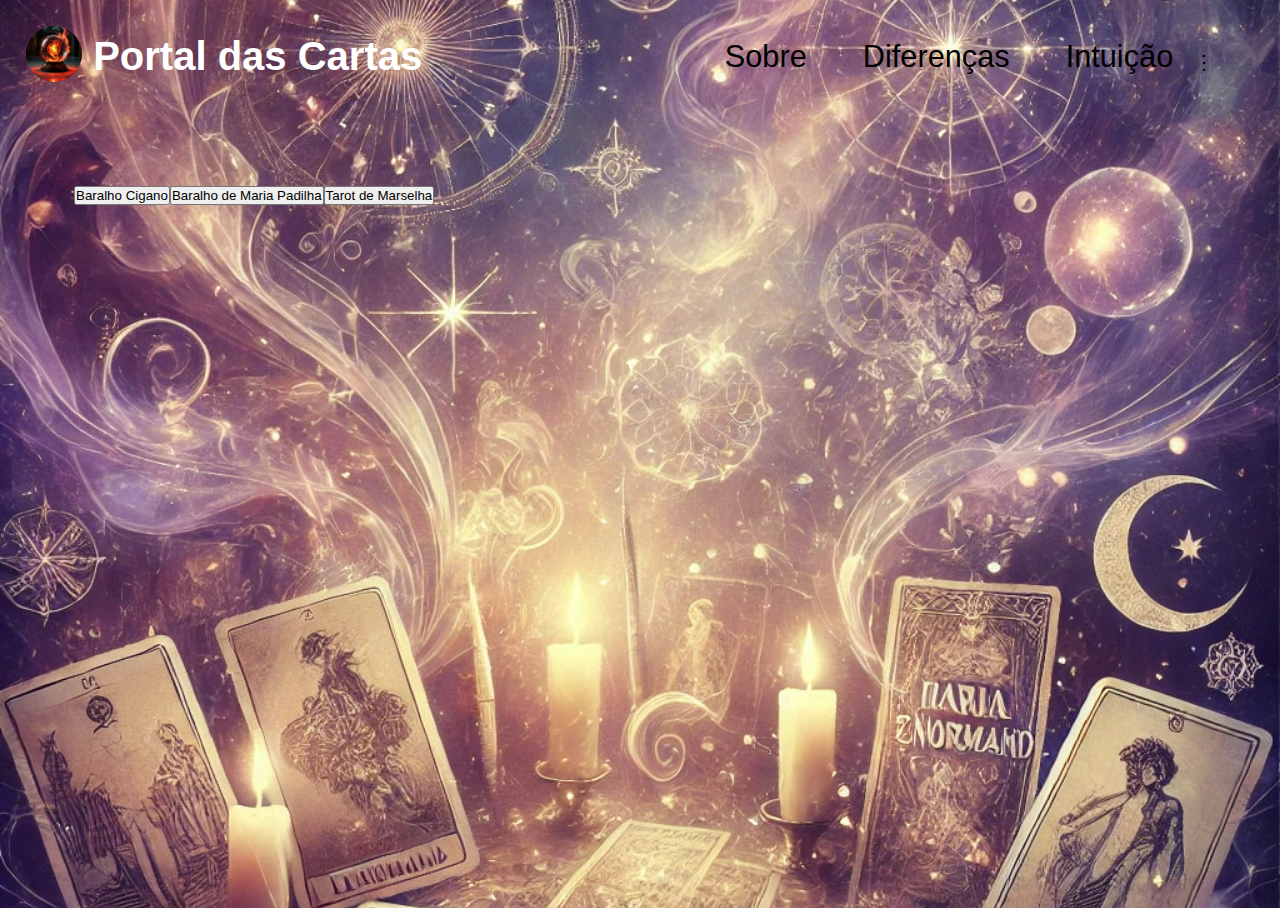
==== index.html @ 31caf187 "inicializando" ====
<!DOCTYPE html>
<html lang="en">
<head>
    <meta charset="UTF-8">
    <meta name="viewport" content="width=device-width, initial-scale=1.0">
    <link rel="stylesheet" href="style.css">
    <title>Portal das Cartas</title>
    <link rel="icon" href="./img/logo.png" type="image/png">
    <script src="script.js"></script>
</head>
<body>
    <header>
        
        <a href="./index.html"><img class="logo" src="./img/logo.png" alt="logo do site" ></a>
        <nav>
            <h1>Portal das Cartas</h1>
        </nav>
        <nav class="pags">
            <a href="">Sobre</a>
            <a href="">Diferenças</a>
            <a href="">Intuição</a>

            <p>&#8942;</p>
        </nav>
    </header>
    <main>

    <section class="estrutura">
        <div class="botao1">
            <a href="./baralho_cigano/baralhocigano.html"> <button>Baralho Cigano</button> </a>
        </div>

        <div class="botao2">
            <a href="./baralho_Padilha/baralhopadilha.html"> <button>Baralho de Maria Padilha</button> </a>
        </div>

        <div class="botao3">
            <a href="./Tarot/tarot.html"> <button>Tarot de Marselha</button> </a>
        </div>

    </section>
    </main>
</body>
</html>
---- style.css ----
*{
    margin: 0;
    padding: 0;
    box-sizing: border-box;
}

html{
    scroll-behavior: smooth;
    scroll-padding-top: 5rem;
}


/* PP Telegraf Regular */
@font-face {
    font-family: 'PP Telegraf';
    src: url('./FONTES/PPTelegraf-Regular.woff2') format ('woff2'),
         url('./FONTES/PPTelegraf-Regular.woff') format('woff');
    font-weight: normal;
    font-style: normal;
}

/* PP Telegraf UltraBold */
@font-face {
    font-family: 'PP Telegraf';
    src: url('./FONTES/PPTelegraf-UltraBold.woff2') format('woff2'),
         url('./FONTES/PPTelegraf-UltraBold.woff') format('woff');
    font-weight: 800;
    font-style: normal;
}

/* Garet Book */
@font-face {
    font-family: 'Garet';
    src: url('./FONTES/Garet-Book.woff2') format('woff2'),
         url('./FONTES/Garet-Book.woff') format('woff');
    font-weight: 300;
    font-style: normal;
}

/* Garet Heavy */
@font-face {
    font-family: 'Garet';
    src: url('./FONTES/Garet-Heavy.woff2') format('woff2'),
         url('./FONTES/Garet-Heavy.woff') format('woff');
    font-weight: 900;
    font-style: normal;
}

:root{
    --barra-color: #5F0087;
    --botton-color:#651563;
    --box-name: rgba(217, 217, 217, 0.123);
    --inst-name: #000000;
    --color-text: #ffff;
}

body{
    background-image: url("./img/img.cartas1.webp");
    background-size: cover;
    background-position: center; 
    background-attachment: fixed; 
    background-attachment: scroll;
    background-repeat: repeat-y, no-repeat;
    overflow-x: hidden;
    height: 90.19vh;
    color: var(--color-text);   
    margin-bottom: 6rem; 
}

main {
    max-width: 1440px;
    margin-inline: auto;
}

header {
    display: flex;
    justify-content: space-between;
    align-items: center;
    font-size: 20px;
    padding: 2%;

}

header img {
    width: 5.36rem;
    height: auto;    
}

header .logo {
    width: 3.5rem;
    height: 3.5rem; 
    margin-right: 0.725rem; 
    border-radius: 10rem;
}

header nav {
    width: 71.66rem;
    height: auto;
}

nav h1 {
    font-family: 'PP Telegraf', sans-serif;
    font-weight: 600;
}

nav a {
    text-decoration: none;
    color: var(--color-text);

    font-family: 'Garet', 'sans-serif';
    font-weight: 200;
}

nav.pags a {
    color: rgb(0, 0, 0);
    text-decoration: none;
    margin-left: 51px;
    font-size: 1.92rem;
    font-weight: 300;

    font-family: 'Segoe UI', Tahoma, Geneva, Verdana, sans-serif;
    font-weight: 200;
    
}

nav.pags a:hover {
    text-decoration: underline;
}

nav.pags p {
    margin-top: -25px;
    margin-left: 520px;
    color: black;
}

section.estrutura {
    display: flex;
    padding: 74px;
}
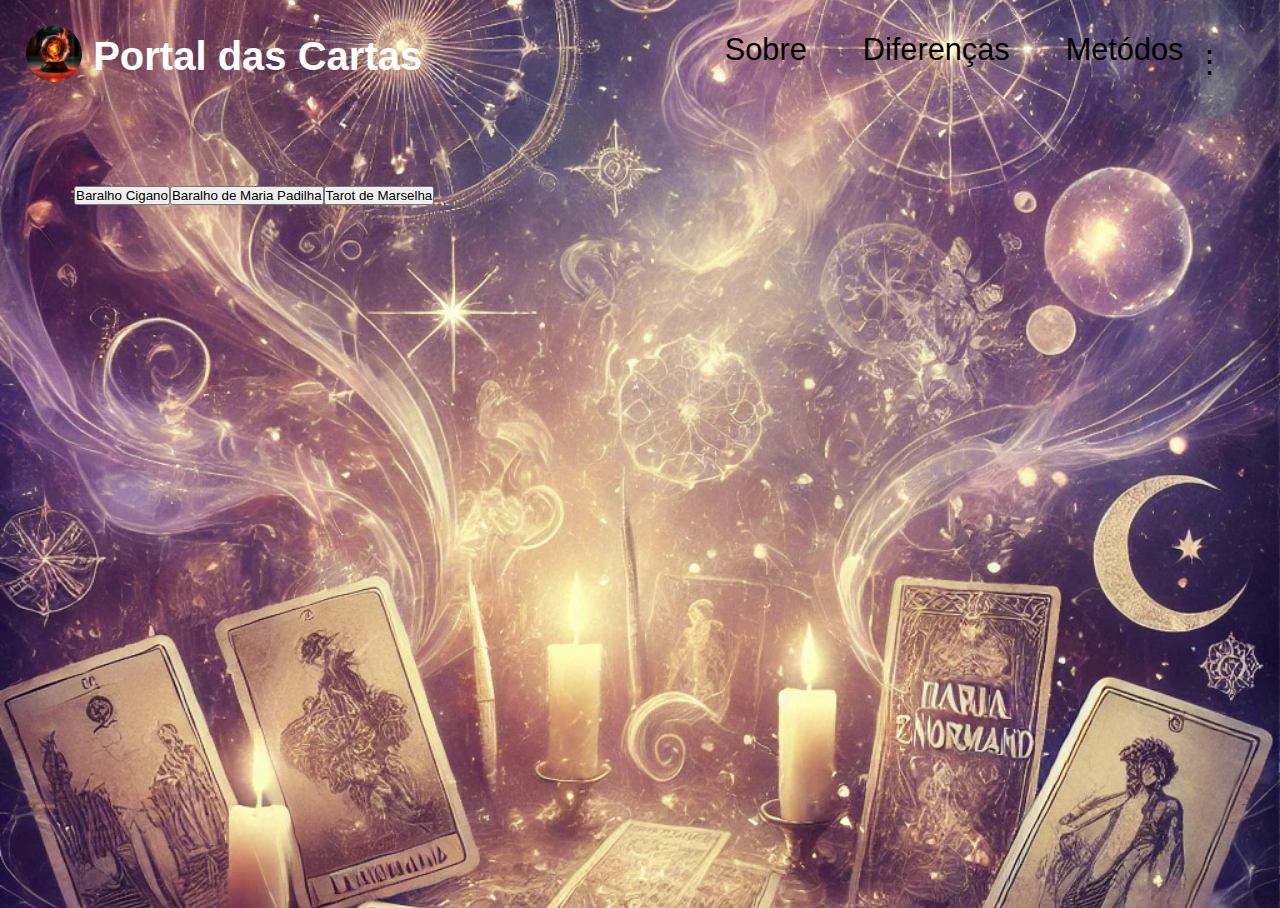
==== commit e998c52c: "inicio da diferença entre as cartas" ====
--- a/index.html
+++ b/index.html
@@ -16,11 +16,12 @@
             <h1>Portal das Cartas</h1>
         </nav>
         <nav class="pags">
-            <a href="">Sobre</a>
-            <a href="">Diferenças</a>
-            <a href="">Intuição</a>
+            <a href="./sobre/sobre.html">Sobre</a>
+            <a href="./diferencas/diferencas.html">Diferenças</a>
+            <a href="./metodos/metodos.html">Metódos</a>
 
-            <p>&#8942;</p>
+            <a href=""> <p>&#8942;</p> </a>
+
         </nav>
     </header>
     <main>
